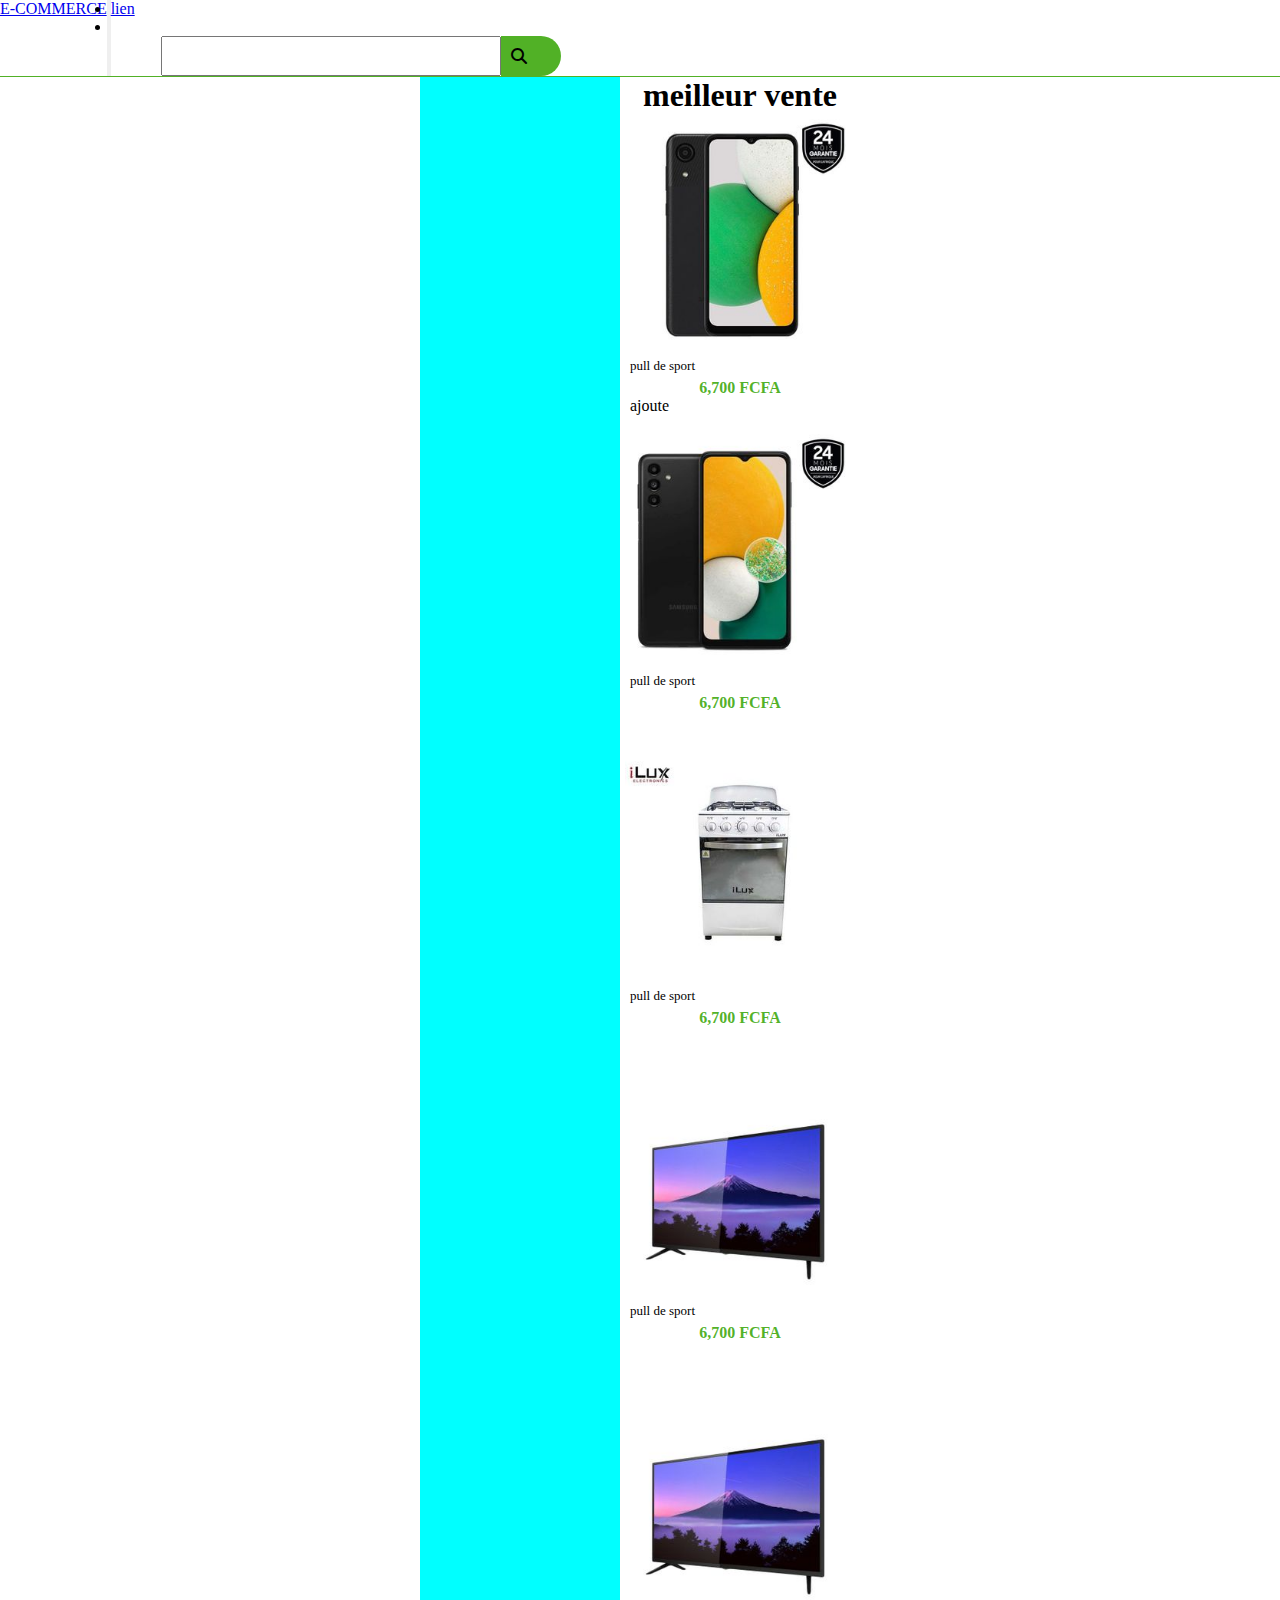
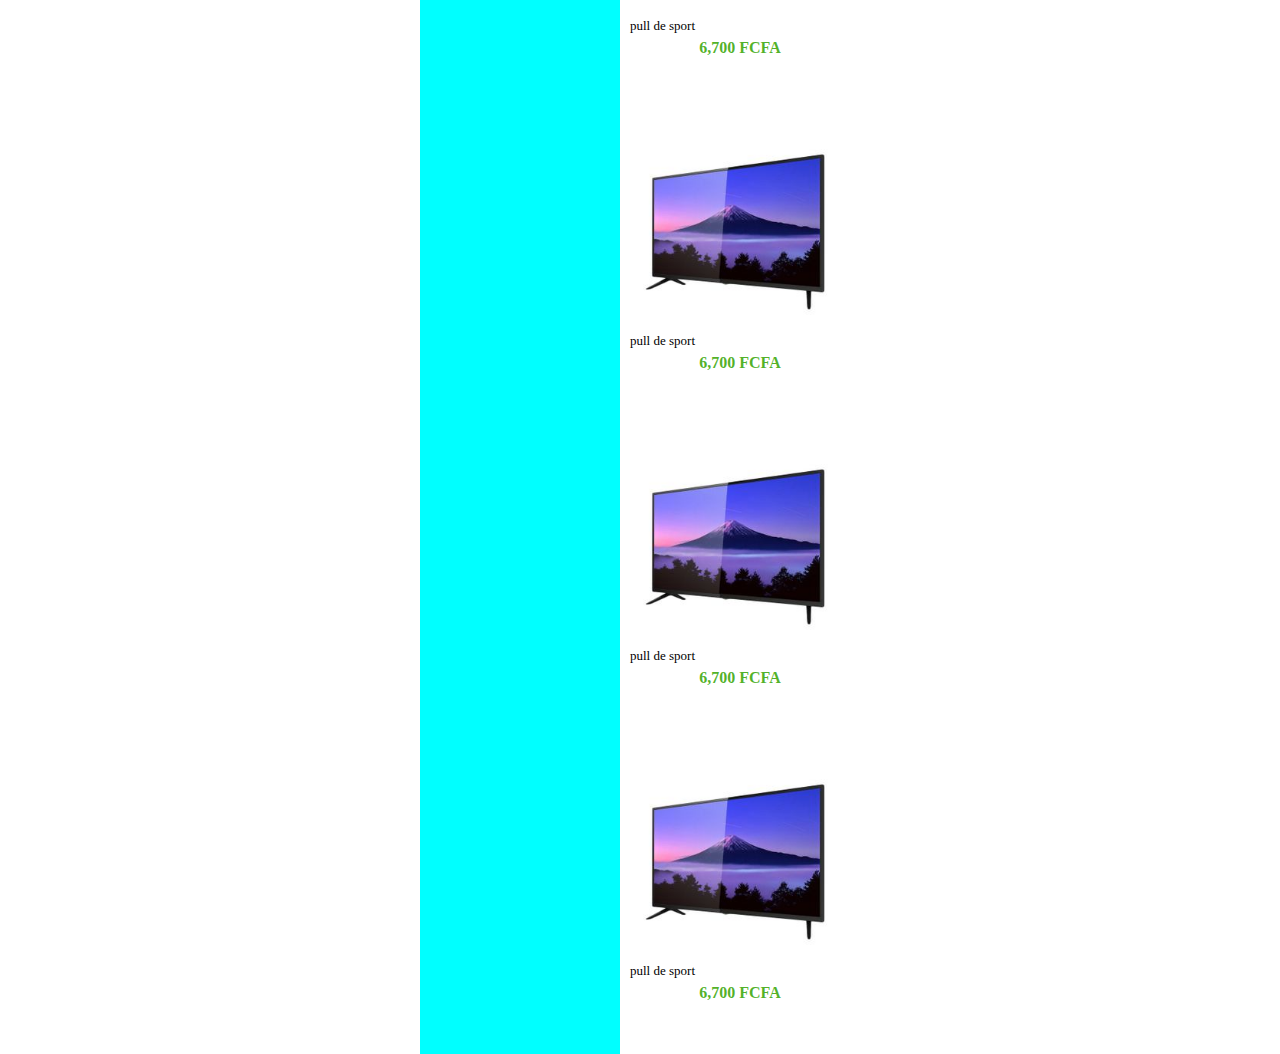
==== categorie.html @ 1617d253 "commit du 25 juin a 09:09" ====
<!DOCTYPE html>
<html lang="en">
<head>
    <meta charset="UTF-8">
    <meta http-equiv="X-UA-Compatible" content="IE=edge">
    <meta name="viewport" content="width=device-width, initial-scale=1.0">
    <link href="https://cdn.jsdelivr.net/npm/bootstrap@5.0.2/dist/css/bootstrap.min.css" rel="stylesheet" integrity="sha384-EVSTQN3/azprG1Anm3QDgpJLIm9Nao0Yz1ztcQTwFspd3yD65VohhpuuCOmLASjC" crossorigin="anonymous">
    <link rel="stylesheet" href="https://cdnjs.cloudflare.com/ajax/libs/font-awesome/6.1.1/css/all.min.css">
    <link rel="stylesheet" href="./public/styles.css">
    <link rel="stylesheet" type="text/css" href="./public/slick-1.8.1/slick/slick.css"/>
<link rel="stylesheet" type="text/css" href="./public/slick-1.8.1/slick/slick-theme.css"/>
	<link rel="stylesheet" href="./public/categorie.css">
    
    
    
    <title>Document</title>
</head>
<body>
    <div class="main">
        <nav class="navbar navbar-expand-lg navbar-light ">
            <div class="container ">
           
              <div class="contenue container-fluid">
  
                  <a class="navbar-brand" href="#">E-COMMERCE</a>
                  <button class="navbar-toggler" type="button" data-bs-toggle="collapse" data-bs-target="#navbarNav" aria-controls="navbarNav" aria-expanded="false" aria-label="Toggle navigation">
                    <span class="navbar-toggler-icon"></span>
                  </button>
                  <div class="collapse navbar-collapse" id="navbarNav">
                    <ul class="navbar-nav">
                      <li class="nav-item">
                        <a class="nav-link active" aria-current="page" href="#">lien</a>
                      </li>
                      <li class="nav-item">
                       
                        
                      </li>
                      
                    </ul>
                    <div class="recherche">
                      <input type="text" name="" id="">
                      <span>
                        <i class="fa-solid fa-magnifying-glass"></i>
                      </span>
                    </div>
                  </div>
  
                </div>
             
              </div>
            </nav>
       

            <div class="contain row">
                <div class="filtre col-md-3">

                </div>
                <div class="section-droit col-md-9">
                    <div class="section-title">
                        <h1>meilleur vente</h1>
                    </div>
                    <div class="row section section-body">
                        <div class="card col-6 col-md-4">
                          <div class="image">
                            <img src="./public/img/4.jpg" alt="">
                          </div>
                          <div class="info">
                            <div class="nom">
                              <p>pull de sport</p>
                            </div>
                            <div class="prix">
                              <p>6,700 FCFA</p>
                            </div>
                            <div class="bouton">ajoute</div>
                          </div>
                        </div>
                        <div class="card col-6 col-md-4">
                          <div class="image">
                            <img src="./public/img/1.jpg" alt="">
                          </div>
                          <div class="info">
                            <div class="nom">
                              <p>pull de sport</p>
                            </div>
                            <div class="prix">
                              <p>6,700 FCFA</p>
                            </div>
                          </div>
                        </div>
                    
                        <div class="card col-6 col-md-4">
                          <div class="image">
                            <img src="./public/img/3.jpg" alt="">
                          </div>
                          <div class="info">
                            <div class="nom">
                              <p>pull de sport</p>
                            </div>
                            <div class="prix">
                              <p>6,700 FCFA</p>
                            </div>
                          </div>
                        </div>
                        <div class="card col-6 col-md-4">
                          <div class="image">
                            <img src="./public/img/12.jpg" alt="">
                          </div>
                          <div class="info">
                            <div class="nom">
                              <p>pull de sport</p>
                            </div>
                            <div class="prix">
                              <p>6,700 FCFA</p>
                            </div>
                          </div>
                        </div>
                        <div class="card col-6 col-md-4">
                          <div class="image">
                            <img src="./public/img/12.jpg" alt="">
                          </div>
                          <div class="info">
                            <div class="nom">
                              <p>pull de sport</p>
                            </div>
                            <div class="prix">
                              <p>6,700 FCFA</p>
                            </div>
                          </div>
                        </div>
                        <div class="card col-6 col-md-4">
                          <div class="image">
                            <img src="./public/img/12.jpg" alt="">
                          </div>
                          <div class="info">
                            <div class="nom">
                              <p>pull de sport</p>
                            </div>
                            <div class="prix">
                              <p>6,700 FCFA</p>
                            </div>
                          </div>
                        </div>
                        <div class="card col-6 col-md-4">
                          <div class="image">
                            <img src="./public/img/12.jpg" alt="">
                          </div>
                          <div class="info">
                            <div class="nom">
                              <p>pull de sport</p>
                            </div>
                            <div class="prix">
                              <p>6,700 FCFA</p>
                            </div>
                          </div>
                        </div>
                        <div class="card col-6 col-md-4">
                          <div class="image">
                            <img src="./public/img/12.jpg" alt="">
                          </div>
                          <div class="info">
                            <div class="nom">
                              <p>pull de sport</p>
                            </div>
                            <div class="prix">
                              <p>6,700 FCFA</p>
                            </div>
                          </div>
                        </div>
                      </div>
                </div>
            </div>

    </div>
</body>
</html>
---- public/styles.css ----
:root{
    --premcipal:rgba(59, 167, 10, 0.886);
    --secondair:rgba(240, 246, 246, 0.886);
}

*,body{
    padding: 0;
    margin: 0;
    box-sizing: border-box;
    
}
.main{
    
}

.baner{

    width: 100%;
    height: 70vh;
    background-color: var(--secondair);
    position: relative;
}
.navbar{
    background-color: white;
    border-bottom: 1px var(--premcipal) solid;
    padding: 5 auto;
}
.navbar .contenue{
    display: flex;
    justify-content: baseline;
}

.navbar .recherche{
    width: 400px;
    height: 40px;
    margin-left: 50px;
    position: relative;
    border-radius: 20px;
}
.recherche input{
    width: calc(100% - 60px);
    height: 100%;
}
.recherche span{
    position: absolute;

    display: inline-block;
    width: 60px;
    height: 100%;
    background-color: var(--premcipal);
    border-top-right-radius: 20px;
    border-bottom-right-radius: 20px;
}
span i{
    position: absolute;
    top: 50%;
    left: 50%;
    transform: translate(-50%, -50%);
    width: 40px;

}
.baner{
    margin-bottom: 20px;
}

.menu{
    position: absolute;
    left: 0;
    width: 200px;
    height: 100%;
    border-right: 1px solid var(--premcipal);
    background-color:  var(--secondair);
}



.menu ul{
    list-style: none;
    position: absolute;
    top: 50%;
    left: 50%;
    transform: translate(-50%, -50%);
    width: 100%;
}
.menu ul li{
    margin-top: 10px;


}

.menu ul li a{
    text-decoration: none;
    color: rgb(70, 68, 68);
    font-size: 0.8em;


}
.menu ul li i{
    color: var(--premcipal);
    font-size: 1rem;
    margin-right: 10px;
}

.droit{
    position: absolute;
    right: 0;
    width: calc(100% - 200px);
    height: 100%;
    background-color: var(--secondair);

}
.droit .texte-box{
    position: relative;
    text-align: center;
    display: block;
}
.droit .texte-box .contenue{
   
    display: flex;
    align-items: flex-start;
    flex-direction: column;
    justify-content: space-between;
    max-width: 500px;
    position: absolute;
    top: 50%;
    left: 50%;
    transform: translate(-50%, -50%);
}
.droit .texte-title{
    font-family: Roboto Condensed, Helvetica Neue,Arial,sans-rerif;
    font-weight: 700;
    font-size: 30px;
    box-sizing: inherit;
}
.droit .desc{
    color: gray;
    line-height: 1.5rem;
    margin: 25px 0 40px ;
}
.droit .texte-box a{
    background-color: var(--premcipal);
    border-radius: 3px;
    color: #fff;
    font-size: 18px;
    font-weight: 700;
    padding: 15px 45px;
    transition: transform .2s ease;
    text-decoration: none;
}

.droit .image-box{
    position: relative;
    text-align: center;
    width: 50%;
}

.droit .image-box .contenue{
    width: 100%;
    position: absolute;
    top: 50%;
    left: 50%;
    transform: translate(-50%, -50%);
    border-radius: 50%;
    border-top: 10px solid var(--premcipal);
    border-bottom: 10px solid var(--premcipal);
    overflow: hidden;
}


.droit img{
    width: 100%;
    height: 100%;
    transition: all .3s;
}
.droit img:hover{
    transform: scale(1.2);
}

/* fin */

.section-livrabe{
    display: flex;
    justify-content: space-between;
    align-items: center;
    padding: 20px;
    margin: 20px 0;
}

.section-livrabe .cadre{
    width: 250px;
    min-height: 300px;

}
.section-livrabe .cadre img{
    width: 100%;
    height: 248px;
}
.section-livrabe .cadre .info{
    width: 100%;
    text-align: center;
    margin-top: 20px;
}

.section-livrabe .info button{
    margin: 5px;
    border-radius: 5px;
    padding: 5px;
    background-color: #fff;
    border: 3px solid var(--premcipal);
}

.section{
    padding: 0;
    margin-bottom: 20px;
}

.section .section-title{
    display: flex;
    justify-content:space-between;
    align-items: center;
    font-size: 20px;
    color: rgb(3, 3, 3);
    border-bottom: 1px solid var(--premcipal);
    width: 100%;
    height: 50px;
}
.section .section-title p{
    margin-bottom: 8;
}
.section .section-title .plus{
    background-color: var(--premcipal);
    cursor: pointer;
    border-radius: 3px;
    height: 40px;
    text-align: center;
    display: flex;
    align-items: center;
    justify-content: center;
}
.section-title .plus p{


}

.section .row{
   justify-content: center;
}
.box-title{
    background-color: rgb(249, 251, 251);
}

.section .card{
    min-width:200px;
    max-width: 230px;
    height: 310px;
    margin-bottom: 20px;
    margin: 5px;
    padding: 0;
}
.section .card:hover{
    box-shadow: 3px 3px 6px rgb(176, 173, 173);
}
.section .card .image{
    width: 100%;
    height: auto;
}
.section .card img{
    height: 100%;
    width: 100%;
}

.section .info{
    padding: 5px;
    text-align: start;
    height: 60px;
}
.info p{
    padding-bottom: 0;
    display: inline

}
.info .nom{
    margin-bottom: 5px;
    font-size: small;
}

.info .prix{
    color:  var(--premcipal);
    font-weight: bold;
    text-align: center;

}





/* media query */

@media screen and (min-with:785) and ( max-width: 992px) {
    .droit .image-box .contenue {
      width: 200px;
      height: 200px;
    }
}

@media all and (max-width: 700px){
    .droit .image-box {
      display: none;
      background-color: blueviolet;
    }
}

@media screen and ( max-width: 444px){
    .droit {
        display: none;
        background-color: aqua;
    }
    .menu{
        width: 100%;
    }
}
---- public/categorie.css ----
.contain{
    display: flex;
    flex-flow: row ;
    justify-content: center;

}
.filtre{
    width: 200px;
    background-color: aqua;
}
.section-droit .section-title{
    text-align: center;
}
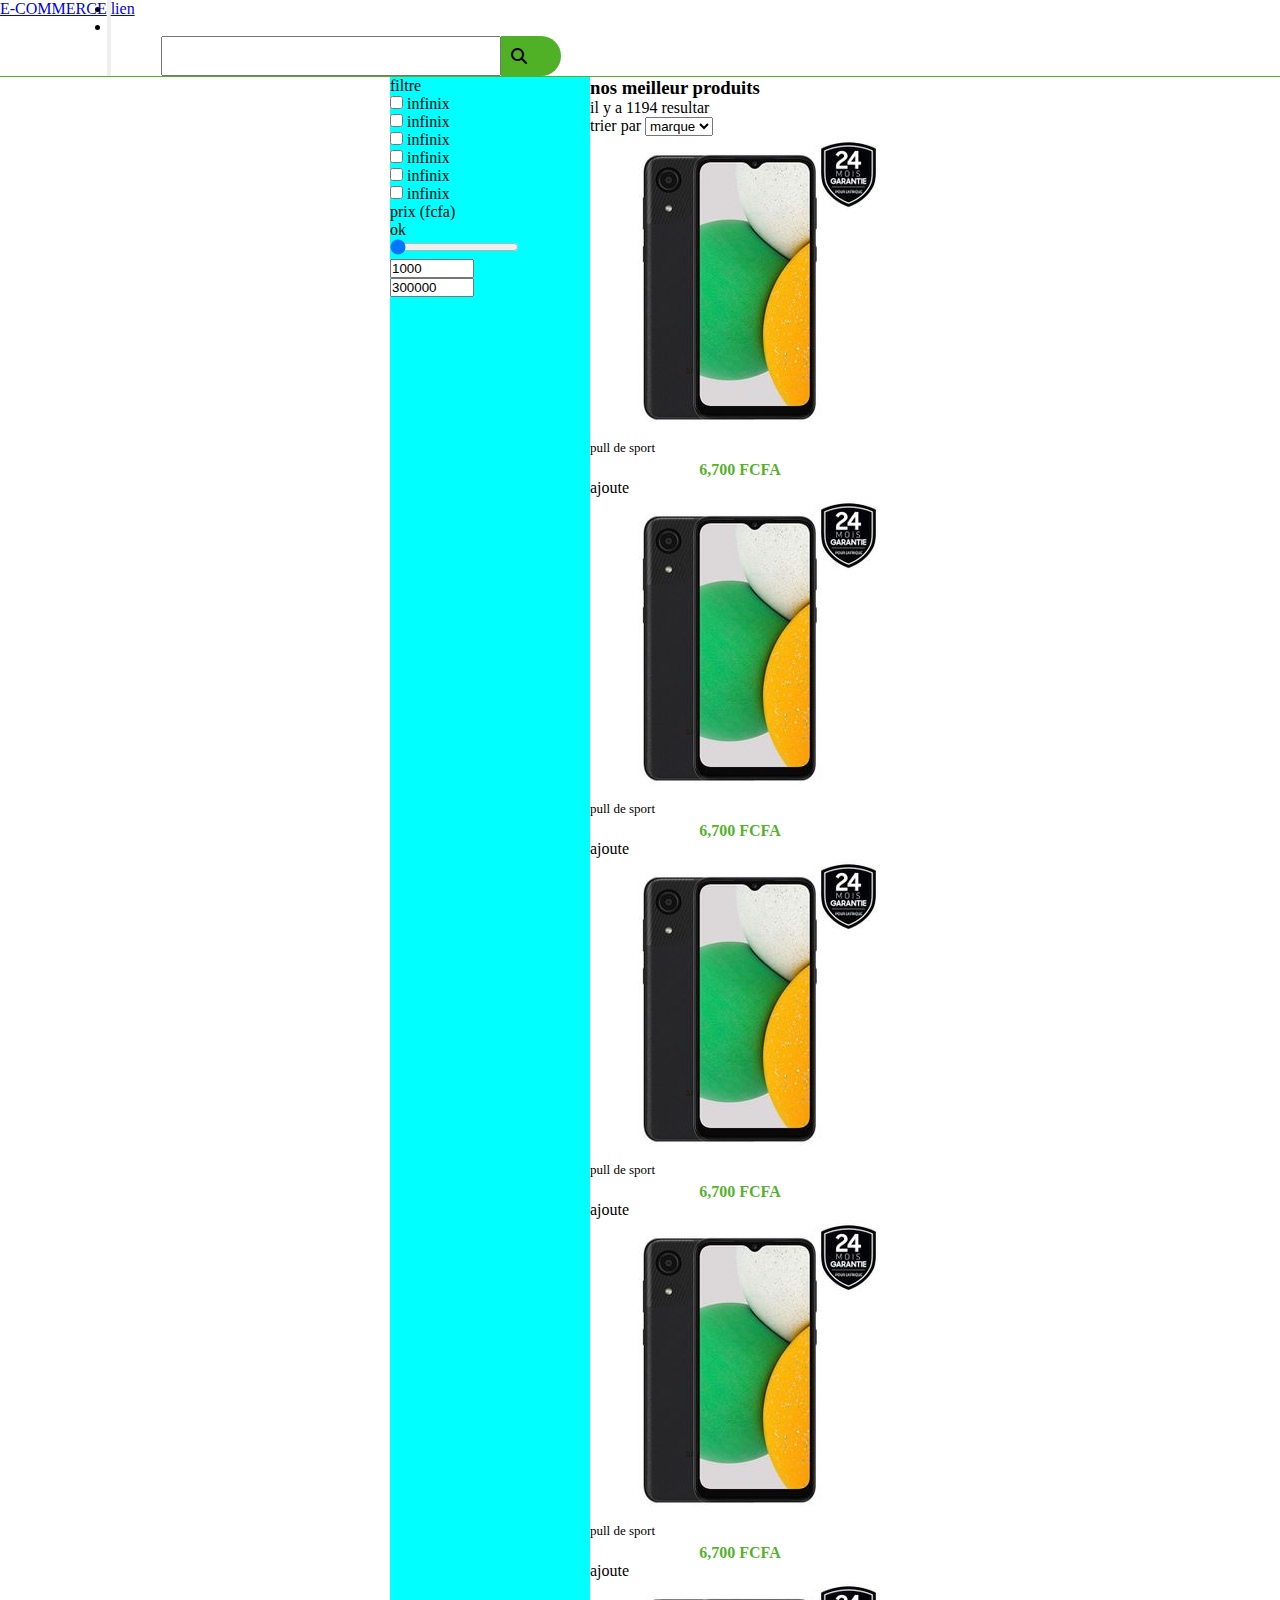
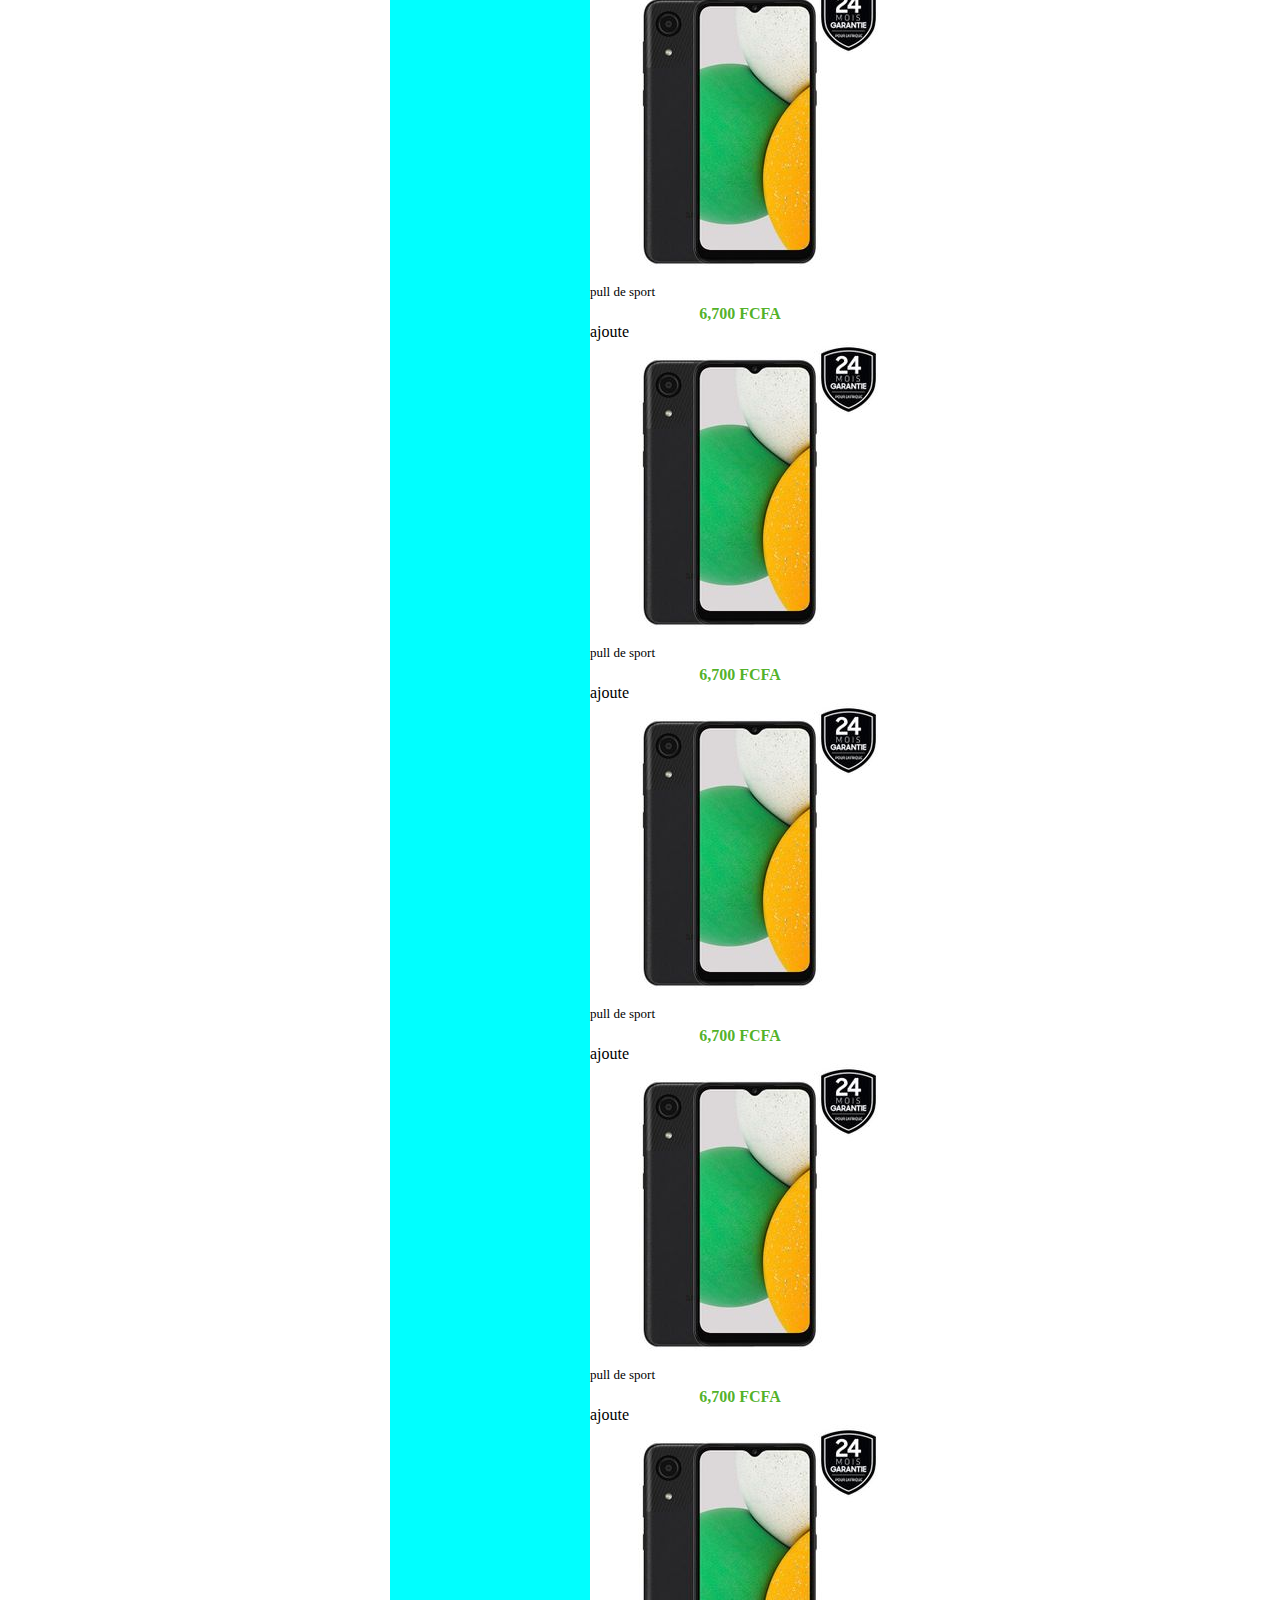
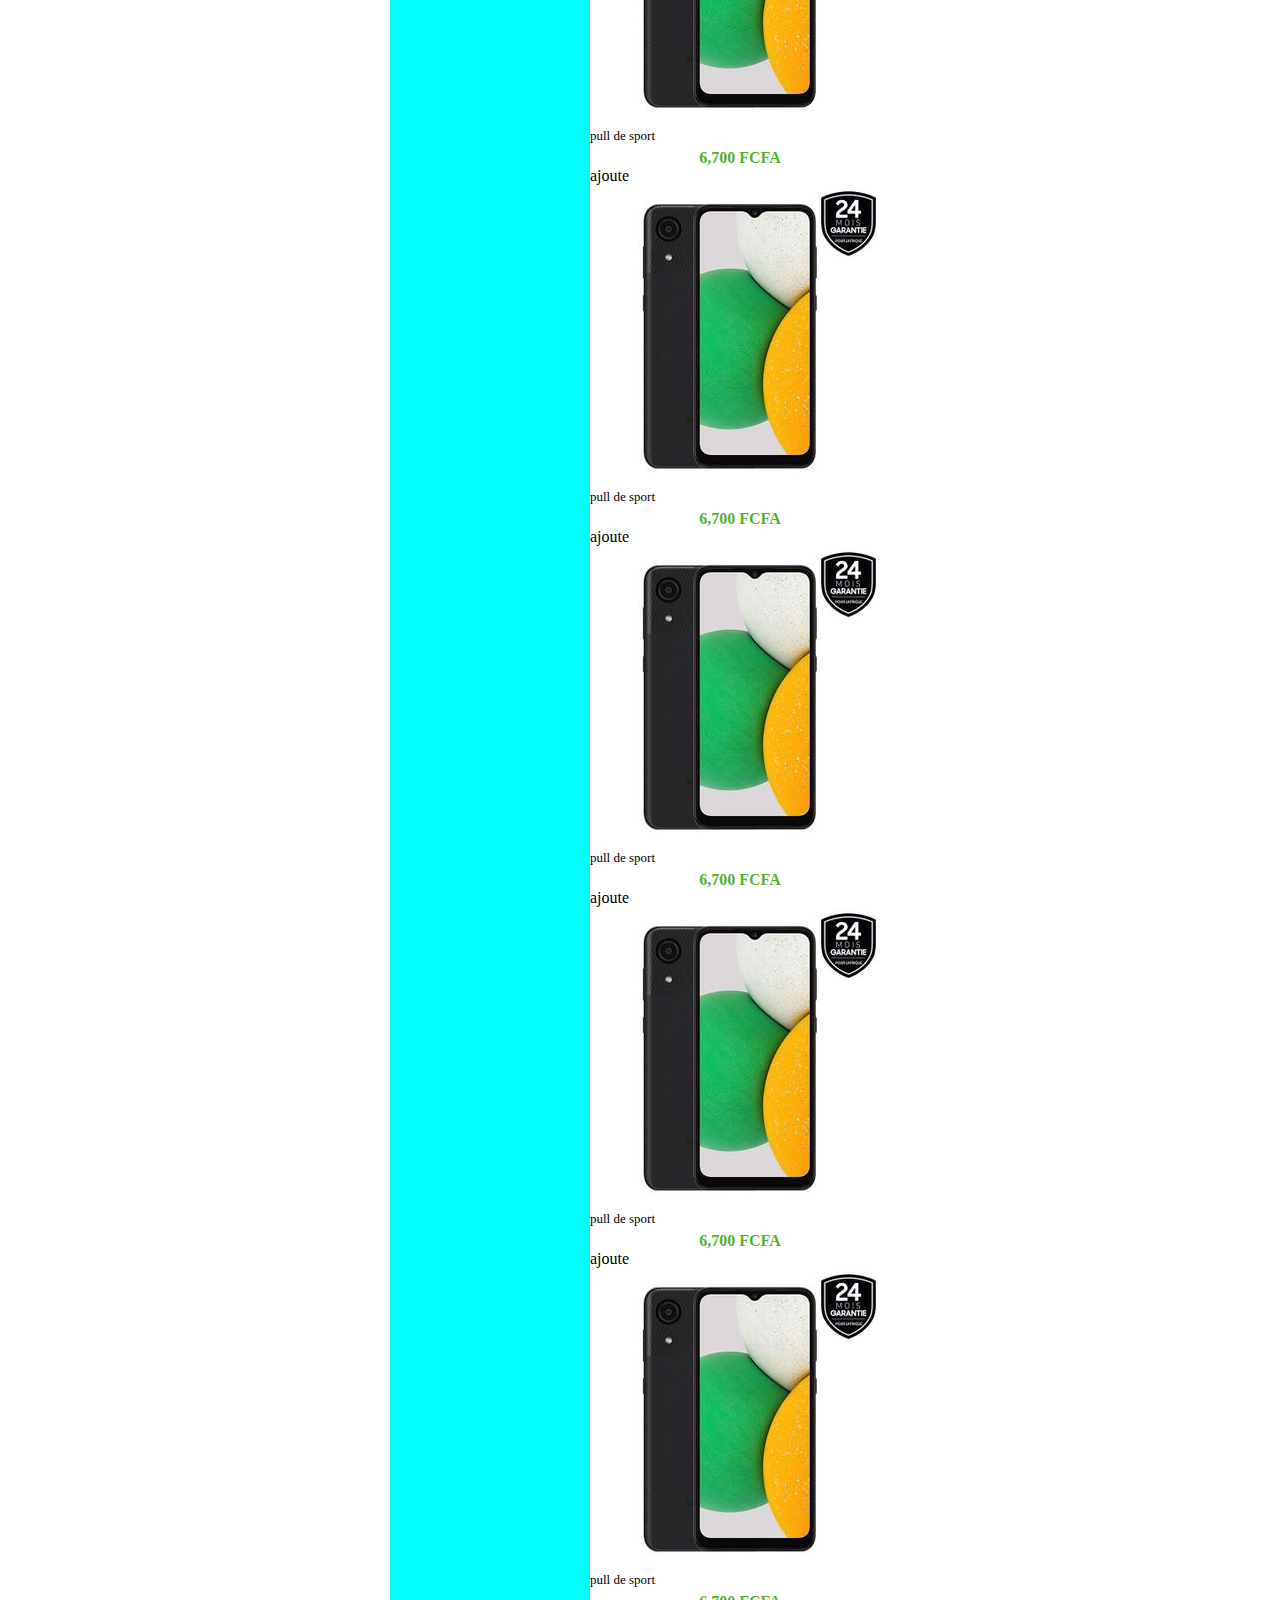
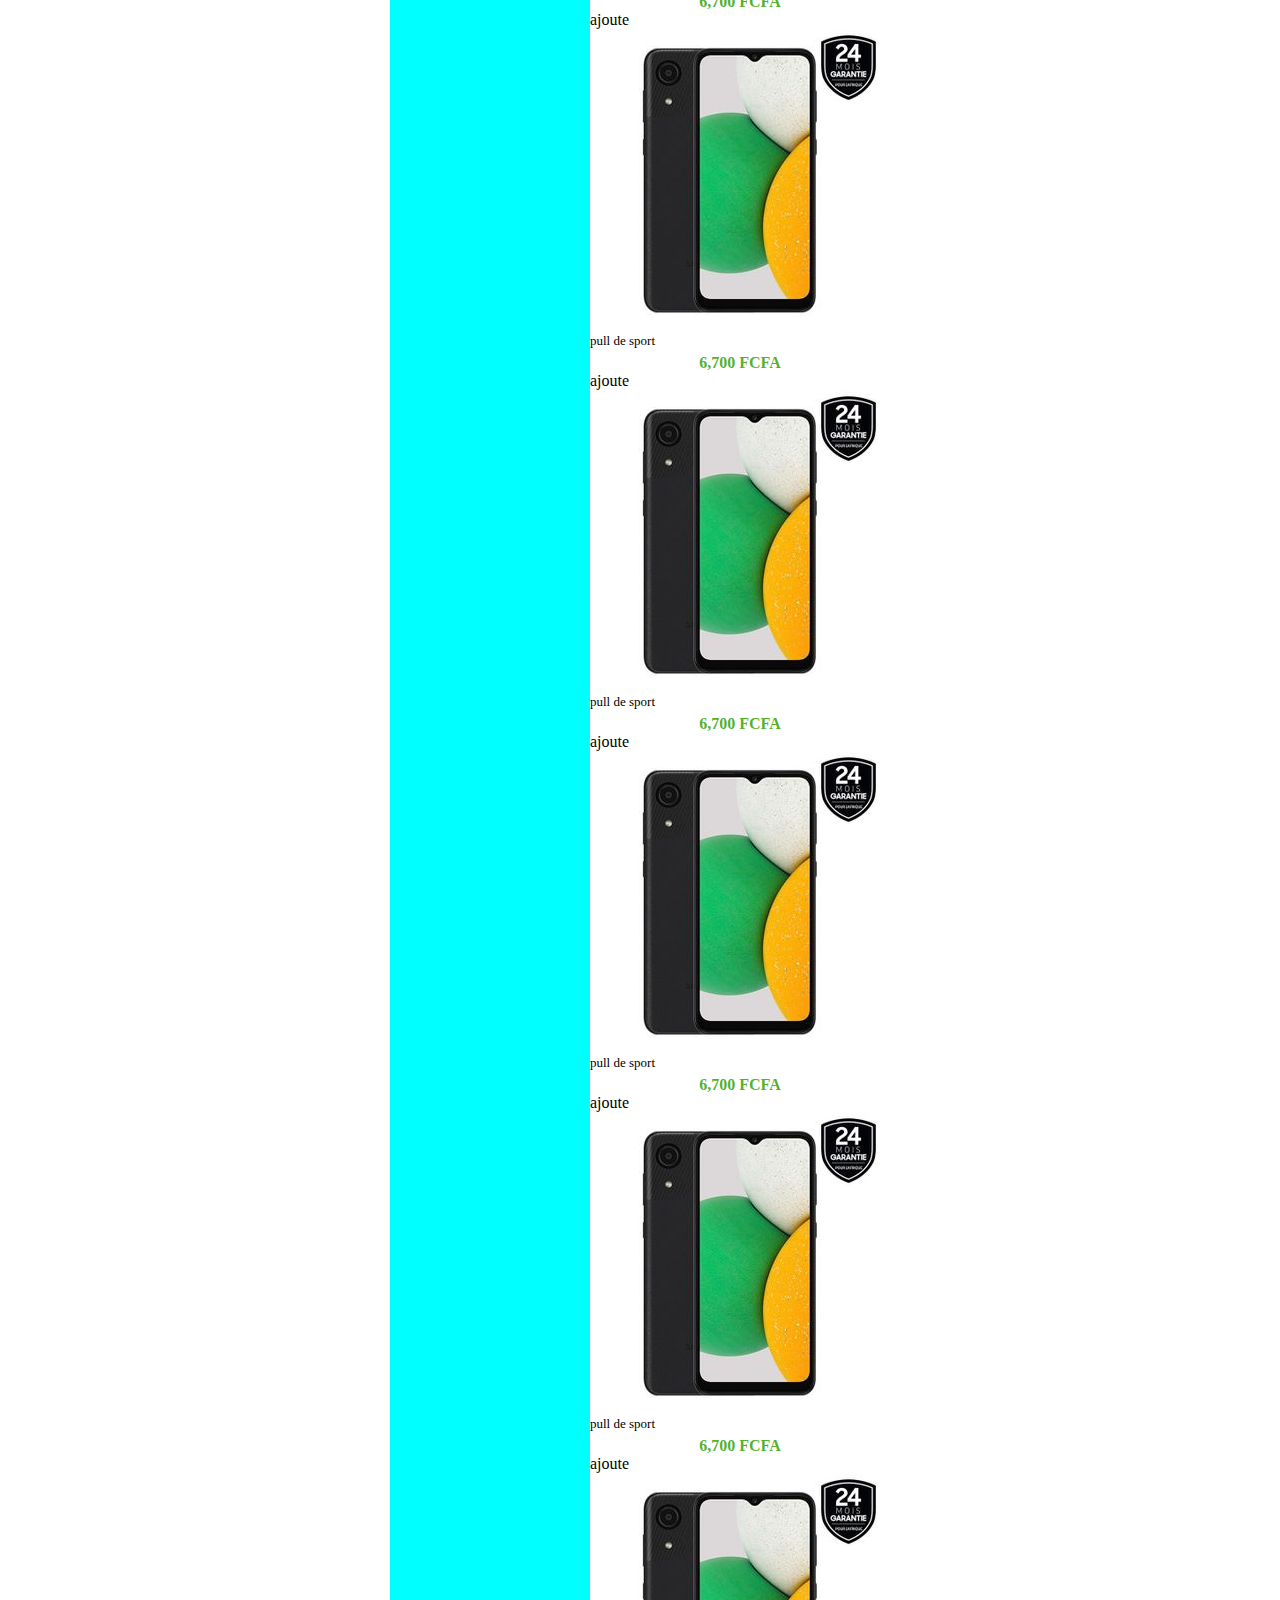
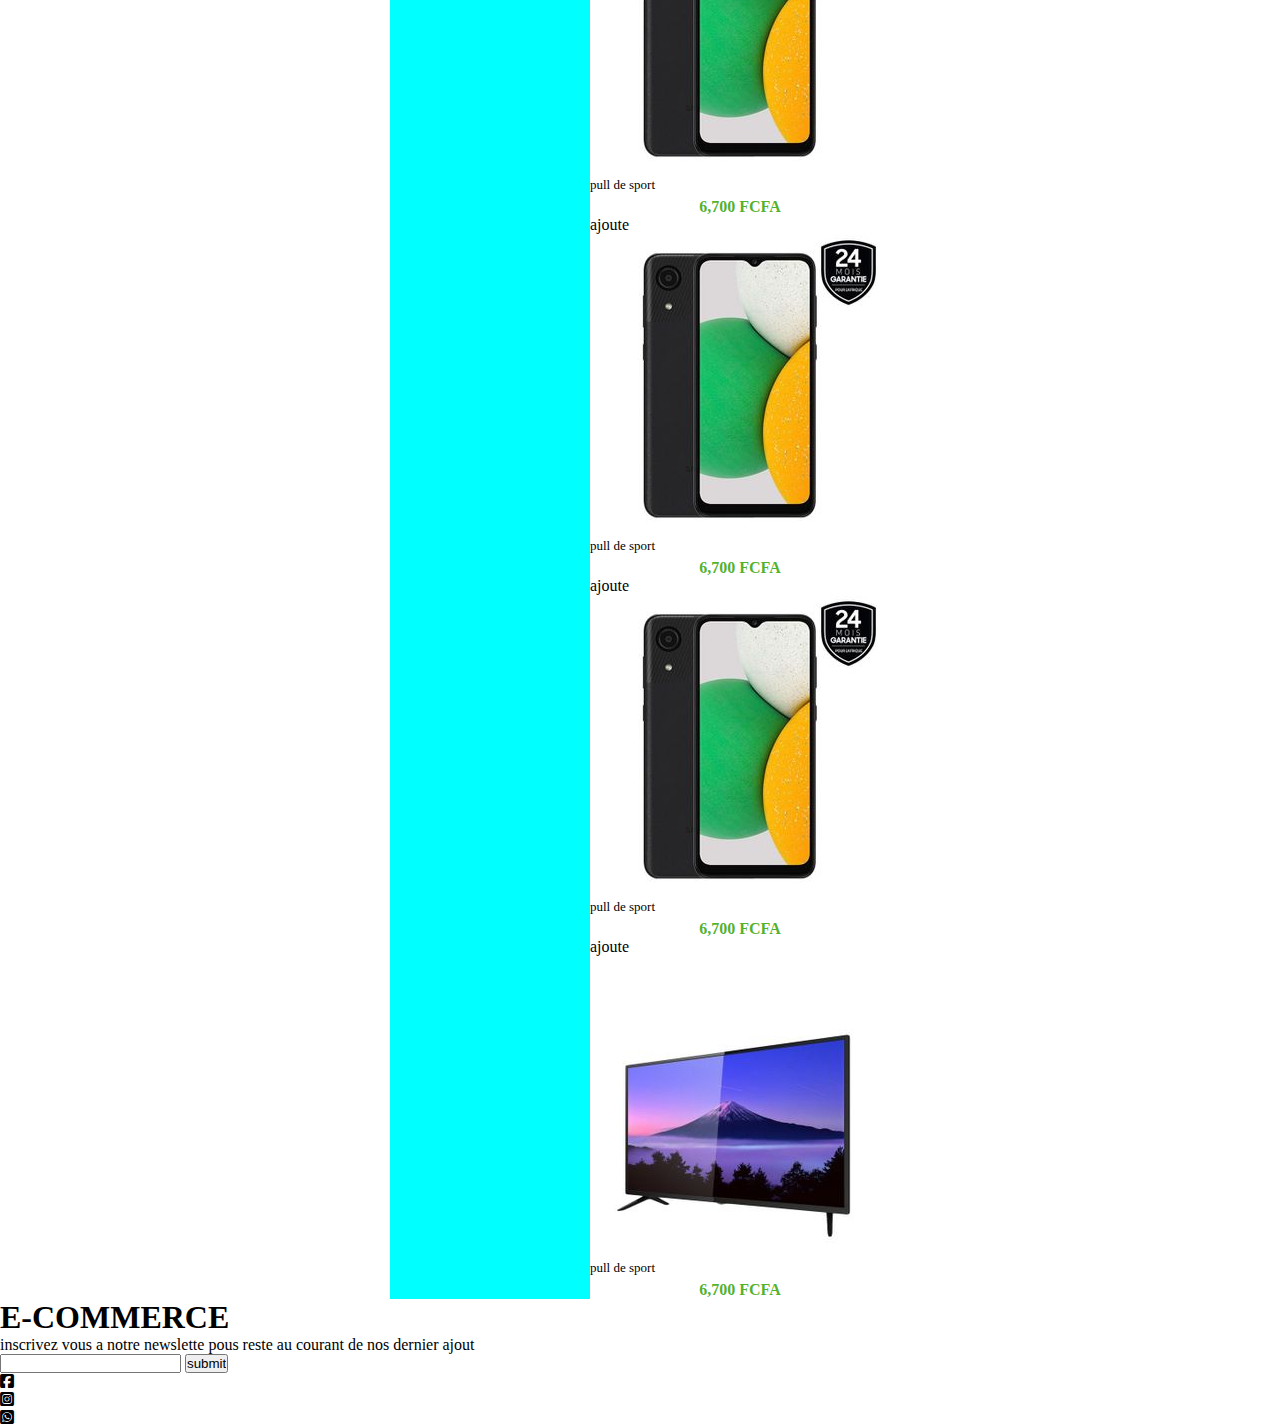
==== commit 9af1db60: "autre" ====
--- a/categorie.html
+++ b/categorie.html
@@ -7,12 +7,7 @@
     <link href="https://cdn.jsdelivr.net/npm/bootstrap@5.0.2/dist/css/bootstrap.min.css" rel="stylesheet" integrity="sha384-EVSTQN3/azprG1Anm3QDgpJLIm9Nao0Yz1ztcQTwFspd3yD65VohhpuuCOmLASjC" crossorigin="anonymous">
     <link rel="stylesheet" href="https://cdnjs.cloudflare.com/ajax/libs/font-awesome/6.1.1/css/all.min.css">
     <link rel="stylesheet" href="./public/styles.css">
-    <link rel="stylesheet" type="text/css" href="./public/slick-1.8.1/slick/slick.css"/>
-<link rel="stylesheet" type="text/css" href="./public/slick-1.8.1/slick/slick-theme.css"/>
 	<link rel="stylesheet" href="./public/categorie.css">
-    
-    
-    
     <title>Document</title>
 </head>
 <body>
@@ -48,109 +43,364 @@
                 </div>
              
               </div>
-            </nav>
+        </nav>
        
 
             <div class="contain row">
                 <div class="filtre col-md-3">
+                  <div class="titre">
+                    <p>filtre</p>
+                  </div>
+                  <div class="marque">
+                    <div class="input-contain">
+                      <input type="checkbox" name="infinix" id="infinix">
+                      <label for="infinix">infinix</label>
+                    </div>
+                    <div class="input-contain">
+                      <input type="checkbox" name="infinix" id="infinix">
+                      <label for="infinix">infinix</label>
+                    </div>
+                    <div class="input-contain">
+                      <input type="checkbox" name="infinix" id="infinix">
+                      <label for="infinix">infinix</label>
+                    </div>
+                    <div class="input-contain">
+                      <input type="checkbox" name="infinix" id="infinix">
+                      <label for="infinix">infinix</label>
+                    </div>
+                    <div class="input-contain">
+                      <input type="checkbox" name="infinix" id="infinix">
+                      <label for="infinix">infinix</label>
+                    </div>
+                    <div class="input-contain">
+                      <input type="checkbox" name="infinix" id="infinix">
+                      <label for="infinix">infinix</label>
+                    </div>
+                  </div>
+
+                  <div class="prix">
+                    <div class="header">
+                      <p>prix (fcfa)</p>
+                      <p>ok</p>
+                    </div>
+                    <div class="choix">
+                      <input type="range" name="choix1" id="choix1" value="1000" min="1000" max="300000">
+                    </div>
+                    <div class="choix2">
+                      <div class="min">
+                        <input type="number" name="min" id="min" value="1000" placeholder="Min" max="300000" min="1000">
+                      </div>
+                      <div class="max">
+                        <input type="number" name="max" id="max" value="300000" placeholder="Max" max="300000" min="1000">
+                      </div>
+                    </div>
+
+                  </div>
 
                 </div>
                 <div class="section-droit col-md-9">
-                    <div class="section-title">
-                        <h1>meilleur vente</h1>
-                    </div>
-                    <div class="row section section-body">
-                        <div class="card col-6 col-md-4">
-                          <div class="image">
-                            <img src="./public/img/4.jpg" alt="">
-                          </div>
-                          <div class="info">
-                            <div class="nom">
-                              <p>pull de sport</p>
-                            </div>
-                            <div class="prix">
-                              <p>6,700 FCFA</p>
-                            </div>
-                            <div class="bouton">ajoute</div>
-                          </div>
-                        </div>
-                        <div class="card col-6 col-md-4">
-                          <div class="image">
-                            <img src="./public/img/1.jpg" alt="">
-                          </div>
-                          <div class="info">
-                            <div class="nom">
-                              <p>pull de sport</p>
-                            </div>
-                            <div class="prix">
-                              <p>6,700 FCFA</p>
-                            </div>
+                  <div class="categorie">
+                    <h3>nos meilleur produits</h3>
+                  </div>
+                  <div class="trie">
+                    <div class="total">
+                      <p>il y a 1194 resultar</p>
+                    </div>
+                    <div class="trie-par">
+                      <label for="trie">trier par</label>
+                     <select name="trie" id="trie">
+                      <option value="marke">marque</option>
+                      <option value="type">type</option>
+                      <option value="models">models</option>
+                      <option value="prix">prix</option>
+                     </select>
+                    </div>
+                  </div>
+                   
+                    <div class="row sectio section-body">
+                        <div class="card col-6 col-md-4">
+                          <div class="image">
+                            <img src="./public/img/4.jpg" alt="">
+                          </div>
+                          <div class="info">
+                            <div class="nom">
+                              <p>pull de sport</p>
+                            </div>
+                            <div class="prix">
+                              <p>6,700 FCFA</p>
+                            </div>
+                            <div class="bouton">ajoute</div>
+                          </div>
+                        </div>
+                        <div class="card col-6 col-md-4">
+                          <div class="image">
+                            <img src="./public/img/4.jpg" alt="">
+                          </div>
+                          <div class="info">
+                            <div class="nom">
+                              <p>pull de sport</p>
+                            </div>
+                            <div class="prix">
+                              <p>6,700 FCFA</p>
+                            </div>
+                            <div class="bouton">ajoute</div>
                           </div>
                         </div>
                     
                         <div class="card col-6 col-md-4">
                           <div class="image">
-                            <img src="./public/img/3.jpg" alt="">
-                          </div>
-                          <div class="info">
-                            <div class="nom">
-                              <p>pull de sport</p>
-                            </div>
-                            <div class="prix">
-                              <p>6,700 FCFA</p>
-                            </div>
-                          </div>
-                        </div>
-                        <div class="card col-6 col-md-4">
-                          <div class="image">
-                            <img src="./public/img/12.jpg" alt="">
-                          </div>
-                          <div class="info">
-                            <div class="nom">
-                              <p>pull de sport</p>
-                            </div>
-                            <div class="prix">
-                              <p>6,700 FCFA</p>
-                            </div>
-                          </div>
-                        </div>
-                        <div class="card col-6 col-md-4">
-                          <div class="image">
-                            <img src="./public/img/12.jpg" alt="">
-                          </div>
-                          <div class="info">
-                            <div class="nom">
-                              <p>pull de sport</p>
-                            </div>
-                            <div class="prix">
-                              <p>6,700 FCFA</p>
-                            </div>
-                          </div>
-                        </div>
-                        <div class="card col-6 col-md-4">
-                          <div class="image">
-                            <img src="./public/img/12.jpg" alt="">
-                          </div>
-                          <div class="info">
-                            <div class="nom">
-                              <p>pull de sport</p>
-                            </div>
-                            <div class="prix">
-                              <p>6,700 FCFA</p>
-                            </div>
-                          </div>
-                        </div>
-                        <div class="card col-6 col-md-4">
-                          <div class="image">
-                            <img src="./public/img/12.jpg" alt="">
-                          </div>
-                          <div class="info">
-                            <div class="nom">
-                              <p>pull de sport</p>
-                            </div>
-                            <div class="prix">
-                              <p>6,700 FCFA</p>
-                            </div>
+                            <img src="./public/img/4.jpg" alt="">
+                          </div>
+                          <div class="info">
+                            <div class="nom">
+                              <p>pull de sport</p>
+                            </div>
+                            <div class="prix">
+                              <p>6,700 FCFA</p>
+                            </div>
+                            <div class="bouton">ajoute</div>
+                          </div>
+                        </div>
+                        <div class="card col-6 col-md-4">
+                          <div class="image">
+                            <img src="./public/img/4.jpg" alt="">
+                          </div>
+                          <div class="info">
+                            <div class="nom">
+                              <p>pull de sport</p>
+                            </div>
+                            <div class="prix">
+                              <p>6,700 FCFA</p>
+                            </div>
+                            <div class="bouton">ajoute</div>
+                          </div>
+                        </div>
+                        <div class="card col-6 col-md-4">
+                          <div class="image">
+                            <img src="./public/img/4.jpg" alt="">
+                          </div>
+                          <div class="info">
+                            <div class="nom">
+                              <p>pull de sport</p>
+                            </div>
+                            <div class="prix">
+                              <p>6,700 FCFA</p>
+                            </div>
+                            <div class="bouton">ajoute</div>
+                          </div>
+                        </div>
+                        <div class="card col-6 col-md-4">
+                          <div class="image">
+                            <img src="./public/img/4.jpg" alt="">
+                          </div>
+                          <div class="info">
+                            <div class="nom">
+                              <p>pull de sport</p>
+                            </div>
+                            <div class="prix">
+                              <p>6,700 FCFA</p>
+                            </div>
+                            <div class="bouton">ajoute</div>
+                          </div>
+                        </div>
+                    
+                        <div class="card col-6 col-md-4">
+                          <div class="image">
+                            <img src="./public/img/4.jpg" alt="">
+                          </div>
+                          <div class="info">
+                            <div class="nom">
+                              <p>pull de sport</p>
+                            </div>
+                            <div class="prix">
+                              <p>6,700 FCFA</p>
+                            </div>
+                            <div class="bouton">ajoute</div>
+                          </div>
+                        </div>
+                        <div class="card col-6 col-md-4">
+                          <div class="image">
+                            <img src="./public/img/4.jpg" alt="">
+                          </div>
+                          <div class="info">
+                            <div class="nom">
+                              <p>pull de sport</p>
+                            </div>
+                            <div class="prix">
+                              <p>6,700 FCFA</p>
+                            </div>
+                            <div class="bouton">ajoute</div>
+                          </div>
+                        </div>
+                        <div class="card col-6 col-md-4">
+                          <div class="image">
+                            <img src="./public/img/4.jpg" alt="">
+                          </div>
+                          <div class="info">
+                            <div class="nom">
+                              <p>pull de sport</p>
+                            </div>
+                            <div class="prix">
+                              <p>6,700 FCFA</p>
+                            </div>
+                            <div class="bouton">ajoute</div>
+                          </div>
+                        </div>
+                        <div class="card col-6 col-md-4">
+                          <div class="image">
+                            <img src="./public/img/4.jpg" alt="">
+                          </div>
+                          <div class="info">
+                            <div class="nom">
+                              <p>pull de sport</p>
+                            </div>
+                            <div class="prix">
+                              <p>6,700 FCFA</p>
+                            </div>
+                            <div class="bouton">ajoute</div>
+                          </div>
+                        </div>
+                    
+                        <div class="card col-6 col-md-4">
+                          <div class="image">
+                            <img src="./public/img/4.jpg" alt="">
+                          </div>
+                          <div class="info">
+                            <div class="nom">
+                              <p>pull de sport</p>
+                            </div>
+                            <div class="prix">
+                              <p>6,700 FCFA</p>
+                            </div>
+                            <div class="bouton">ajoute</div>
+                          </div>
+                        </div>
+                        <div class="card col-6 col-md-4">
+                          <div class="image">
+                            <img src="./public/img/4.jpg" alt="">
+                          </div>
+                          <div class="info">
+                            <div class="nom">
+                              <p>pull de sport</p>
+                            </div>
+                            <div class="prix">
+                              <p>6,700 FCFA</p>
+                            </div>
+                            <div class="bouton">ajoute</div>
+                          </div>
+                        </div>
+                        <div class="card col-6 col-md-4">
+                          <div class="image">
+                            <img src="./public/img/4.jpg" alt="">
+                          </div>
+                          <div class="info">
+                            <div class="nom">
+                              <p>pull de sport</p>
+                            </div>
+                            <div class="prix">
+                              <p>6,700 FCFA</p>
+                            </div>
+                            <div class="bouton">ajoute</div>
+                          </div>
+                        </div>
+                        <div class="card col-6 col-md-4">
+                          <div class="image">
+                            <img src="./public/img/4.jpg" alt="">
+                          </div>
+                          <div class="info">
+                            <div class="nom">
+                              <p>pull de sport</p>
+                            </div>
+                            <div class="prix">
+                              <p>6,700 FCFA</p>
+                            </div>
+                            <div class="bouton">ajoute</div>
+                          </div>
+                        </div>
+                    
+                        <div class="card col-6 col-md-4">
+                          <div class="image">
+                            <img src="./public/img/4.jpg" alt="">
+                          </div>
+                          <div class="info">
+                            <div class="nom">
+                              <p>pull de sport</p>
+                            </div>
+                            <div class="prix">
+                              <p>6,700 FCFA</p>
+                            </div>
+                            <div class="bouton">ajoute</div>
+                          </div>
+                        </div>
+                        <div class="card col-6 col-md-4">
+                          <div class="image">
+                            <img src="./public/img/4.jpg" alt="">
+                          </div>
+                          <div class="info">
+                            <div class="nom">
+                              <p>pull de sport</p>
+                            </div>
+                            <div class="prix">
+                              <p>6,700 FCFA</p>
+                            </div>
+                            <div class="bouton">ajoute</div>
+                          </div>
+                        </div>
+                        <div class="card col-6 col-md-4">
+                          <div class="image">
+                            <img src="./public/img/4.jpg" alt="">
+                          </div>
+                          <div class="info">
+                            <div class="nom">
+                              <p>pull de sport</p>
+                            </div>
+                            <div class="prix">
+                              <p>6,700 FCFA</p>
+                            </div>
+                            <div class="bouton">ajoute</div>
+                          </div>
+                        </div>
+                        <div class="card col-6 col-md-4">
+                          <div class="image">
+                            <img src="./public/img/4.jpg" alt="">
+                          </div>
+                          <div class="info">
+                            <div class="nom">
+                              <p>pull de sport</p>
+                            </div>
+                            <div class="prix">
+                              <p>6,700 FCFA</p>
+                            </div>
+                            <div class="bouton">ajoute</div>
+                          </div>
+                        </div>
+                    
+                        <div class="card col-6 col-md-4">
+                          <div class="image">
+                            <img src="./public/img/4.jpg" alt="">
+                          </div>
+                          <div class="info">
+                            <div class="nom">
+                              <p>pull de sport</p>
+                            </div>
+                            <div class="prix">
+                              <p>6,700 FCFA</p>
+                            </div>
+                            <div class="bouton">ajoute</div>
+                          </div>
+                        </div>
+                        <div class="card col-6 col-md-4">
+                          <div class="image">
+                            <img src="./public/img/4.jpg" alt="">
+                          </div>
+                          <div class="info">
+                            <div class="nom">
+                              <p>pull de sport</p>
+                            </div>
+                            <div class="prix">
+                              <p>6,700 FCFA</p>
+                            </div>
+                            <div class="bouton">ajoute</div>
                           </div>
                         </div>
                         <div class="card col-6 col-md-4">
@@ -171,5 +421,36 @@
             </div>
 
     </div>
+    <footer>
+      <div class="contact row">
+        <div class="logo col-md-3"> <h1>E-COMMERCE</h1></div>
+        <div class="abonne col-md-6">
+          <div class="texte">
+            inscrivez vous a notre newslette pous reste au courant
+             de nos dernier ajout
+          </div>
+          <form action="#">
+            <div class="input-contain">
+              <input type="text">
+              <input type="button" value="submit">
+            </div>
+          </form>
+        </div>
+        <div class="social col-md-3">
+          <div class="facebook">
+            <i class="fa-brands fa-facebook-square"></i>
+          </div>
+          <div class="instagram">
+            <i class="fa-brands fa-instagram-square"></i>
+          </div>
+          <div class="whatsap">
+            <i class="fa-brands fa-whatsapp-square"></i>
+          </div>
+          <div class="telephone">
+
+          </div>
+        </div>
+      </div>
+    </footer>
 </body>
 </html>